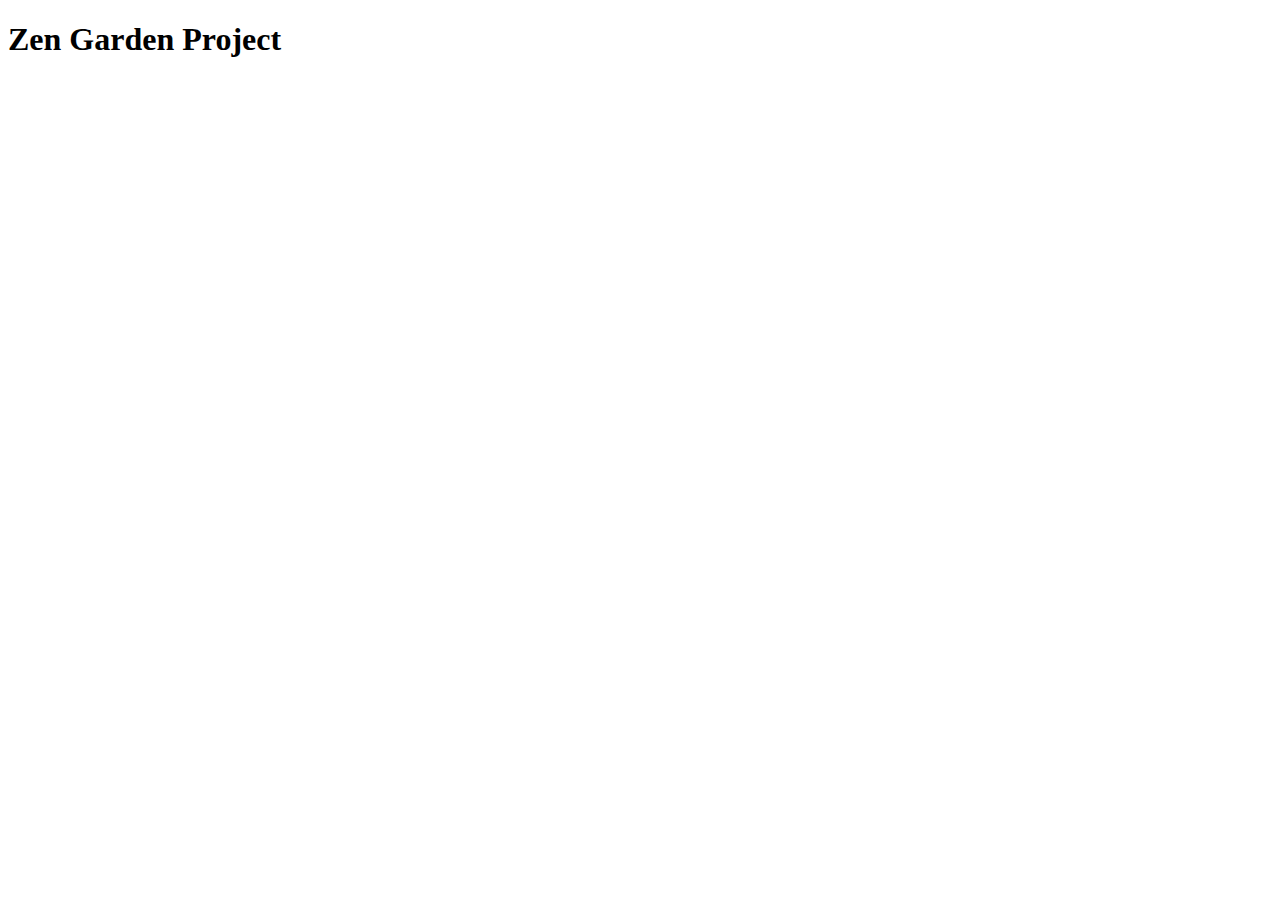
==== base.html @ 4a6605a2 "added 4 scss files, renamed folder" ====
<!DOCTYPE html>
<html lang="en">
    <head>
        <meta charset="utf-8">
        <meta name="viewport" content="width:device-width, initial-scale:1.0">
        <title>Zen Garden Project</title>

    </head>
    <body>
        <h1>Zen Garden Project</h1>
    </body>
</html>
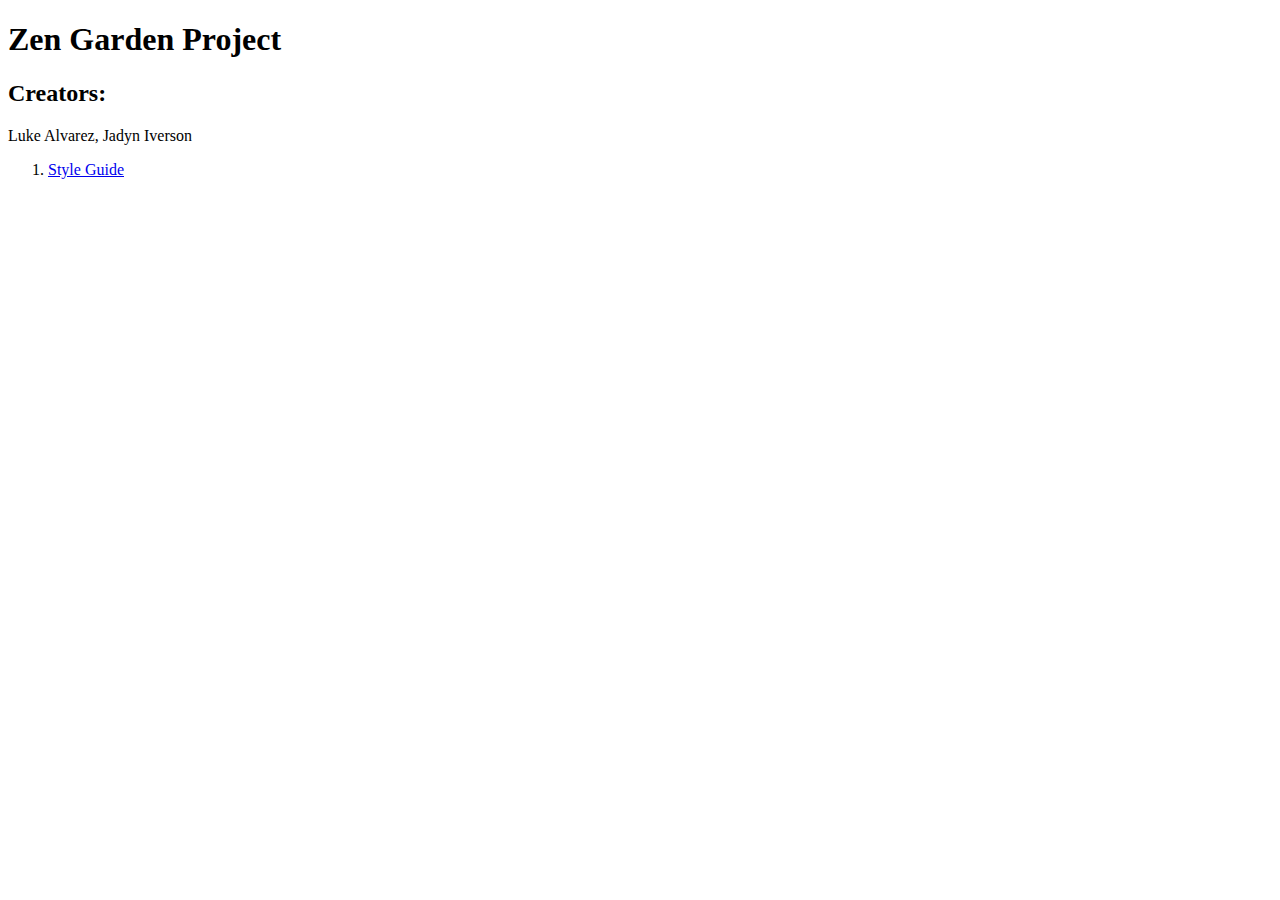
==== commit f30e57a8: "added files and code" ====
--- a/base.html
+++ b/base.html
@@ -8,5 +8,11 @@
     </head>
     <body>
         <h1>Zen Garden Project</h1>
+        <h2>Creators:</h2>
+        <p>Luke Alvarez, Jadyn Iverson</p>
+
+        <ol>
+            <li><a href="style-guide.html">Style Guide</a></li>
+        </ol>
     </body>
 </html>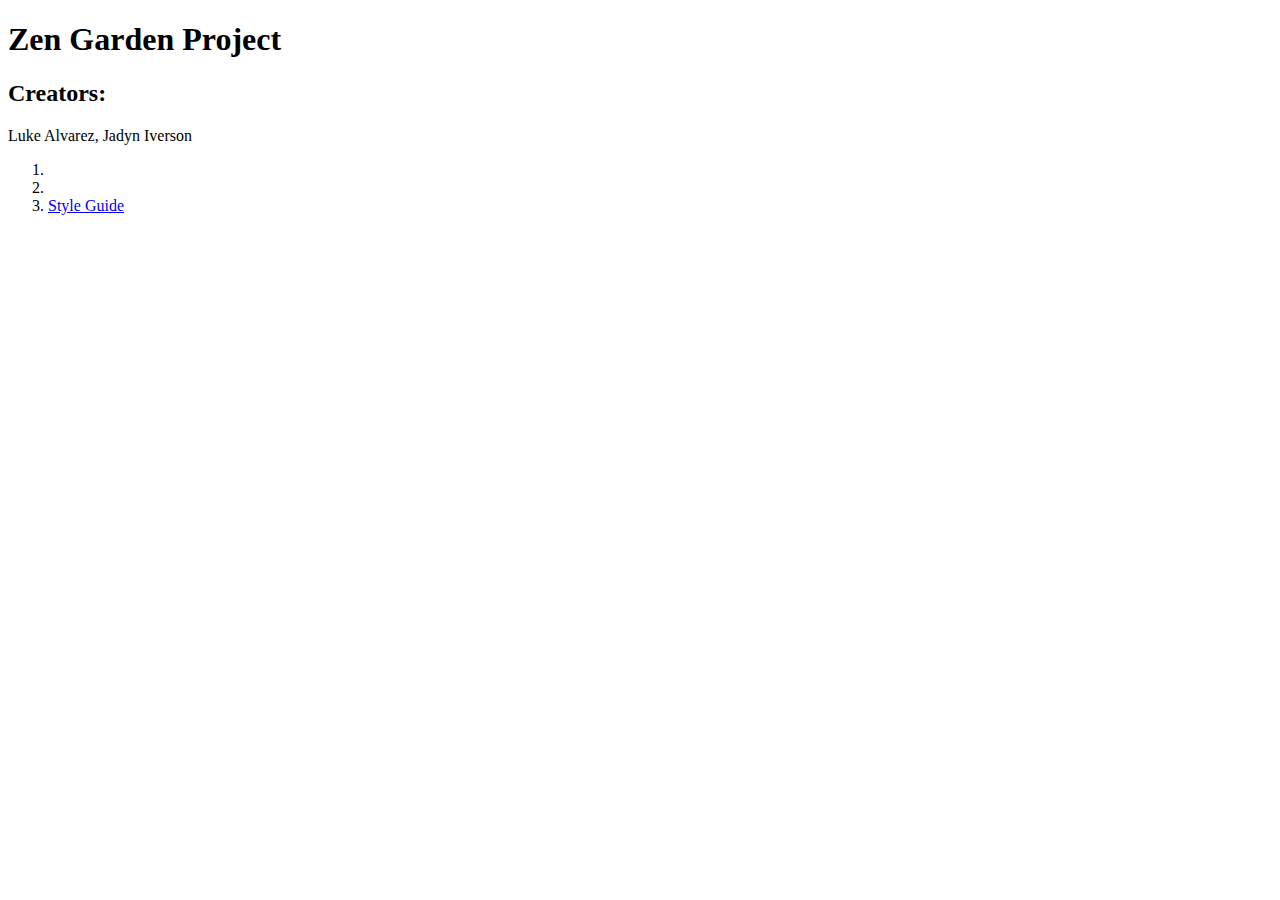
==== commit dfc217d5: "added comment" ====
--- a/base.html
+++ b/base.html
@@ -12,6 +12,8 @@
         <p>Luke Alvarez, Jadyn Iverson</p>
 
         <ol>
+            <li></li>
+            <li></li>
             <li><a href="style-guide.html">Style Guide</a></li>
         </ol>
     </body>
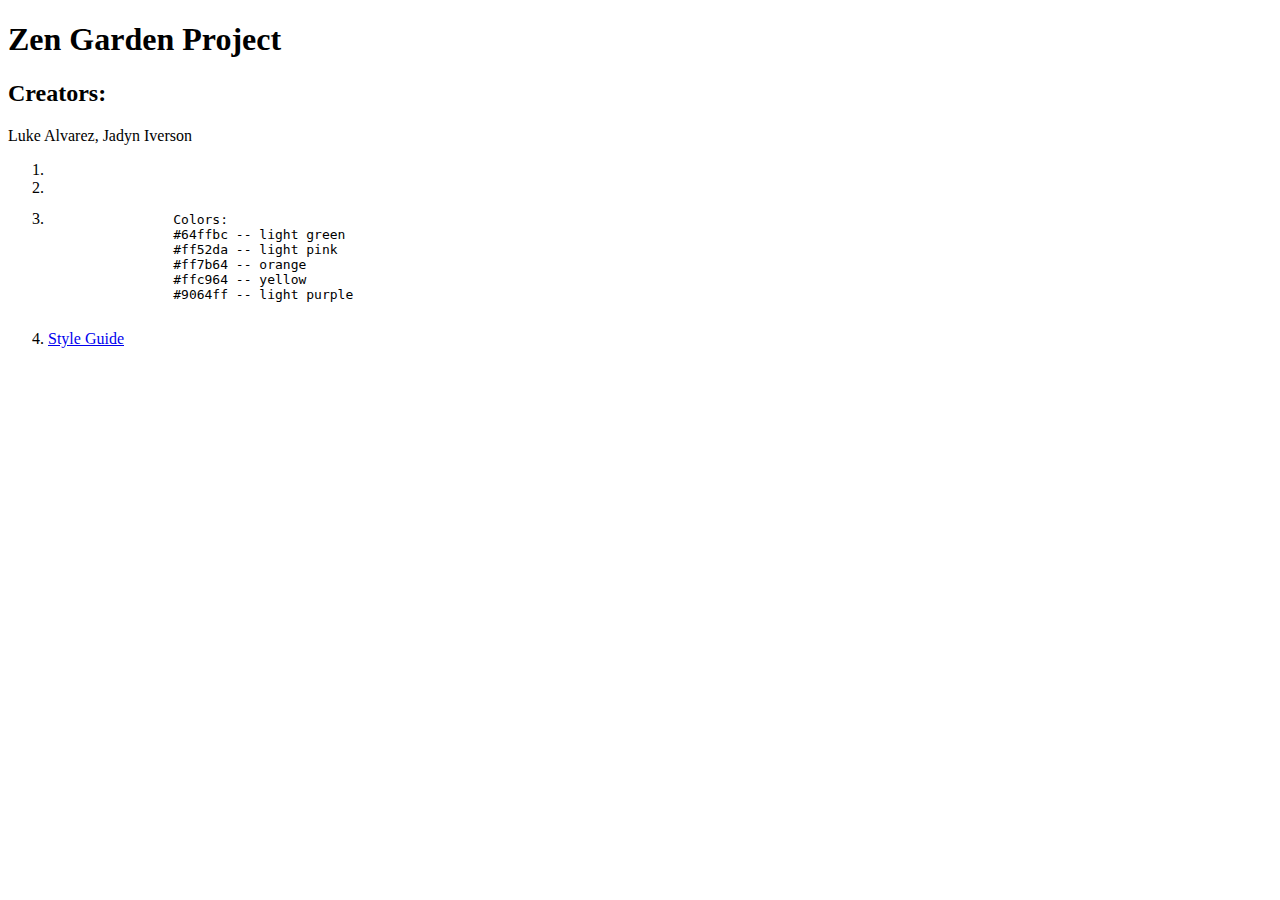
==== commit 3bdd93ec: "added html" ====
--- a/base.html
+++ b/base.html
@@ -12,8 +12,17 @@
         <p>Luke Alvarez, Jadyn Iverson</p>
 
         <ol>
+            <!--wireframes here-->
             <li></li>
             <li></li>
+            <li><pre>
+                Colors:
+                #64ffbc -- light green 
+                #ff52da -- light pink
+                #ff7b64 -- orange
+                #ffc964 -- yellow 
+                #9064ff -- light purple
+            </pre></li>
             <li><a href="style-guide.html">Style Guide</a></li>
         </ol>
     </body>
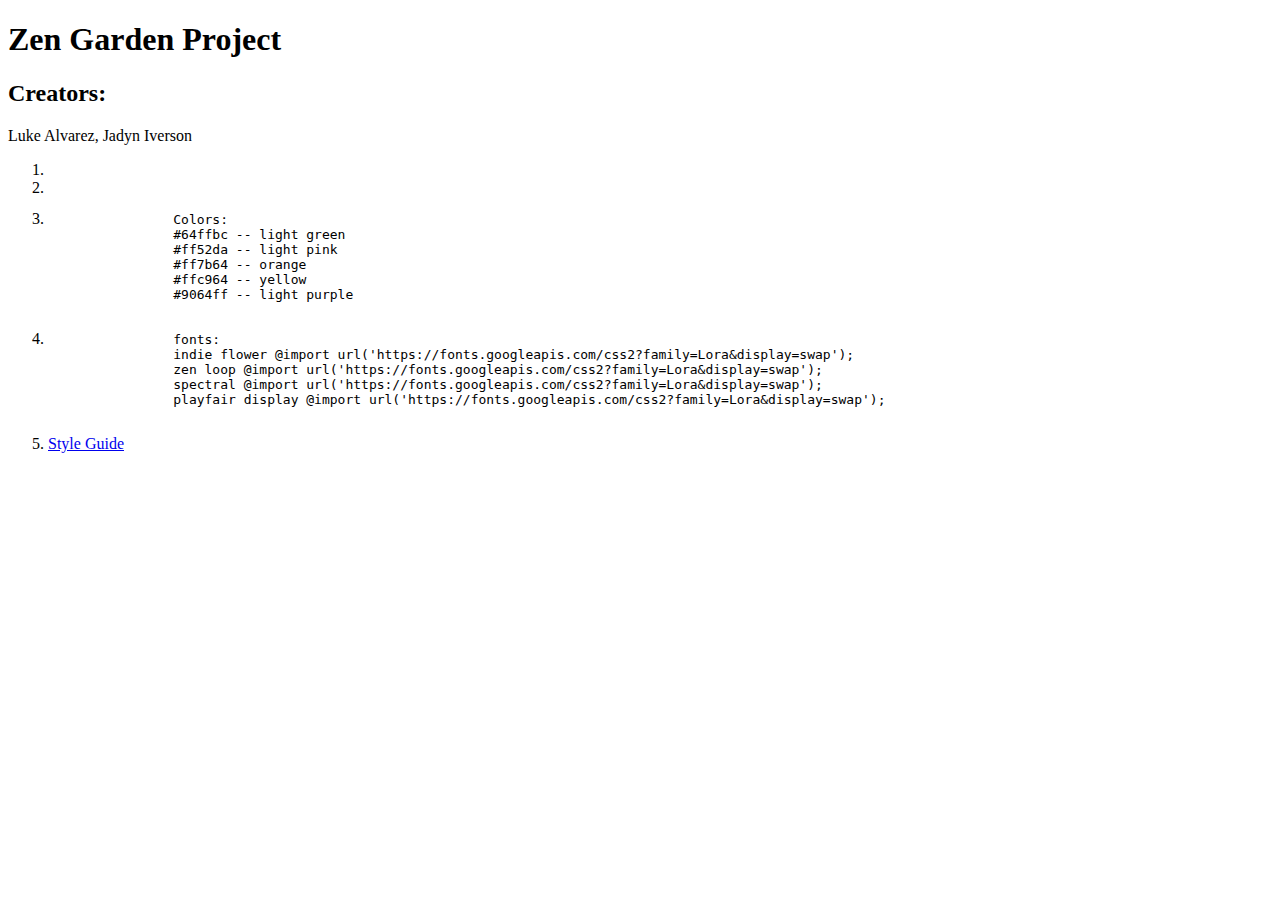
==== commit bcccce91: "added html" ====
--- a/base.html
+++ b/base.html
@@ -23,6 +23,13 @@
                 #ffc964 -- yellow 
                 #9064ff -- light purple
             </pre></li>
+            <li><pre>
+                fonts:
+                indie flower @import url('https://fonts.googleapis.com/css2?family=Lora&display=swap');
+                zen loop @import url('https://fonts.googleapis.com/css2?family=Lora&display=swap');
+                spectral @import url('https://fonts.googleapis.com/css2?family=Lora&display=swap');
+                playfair display @import url('https://fonts.googleapis.com/css2?family=Lora&display=swap');
+            </pre></li>
             <li><a href="style-guide.html">Style Guide</a></li>
         </ol>
     </body>
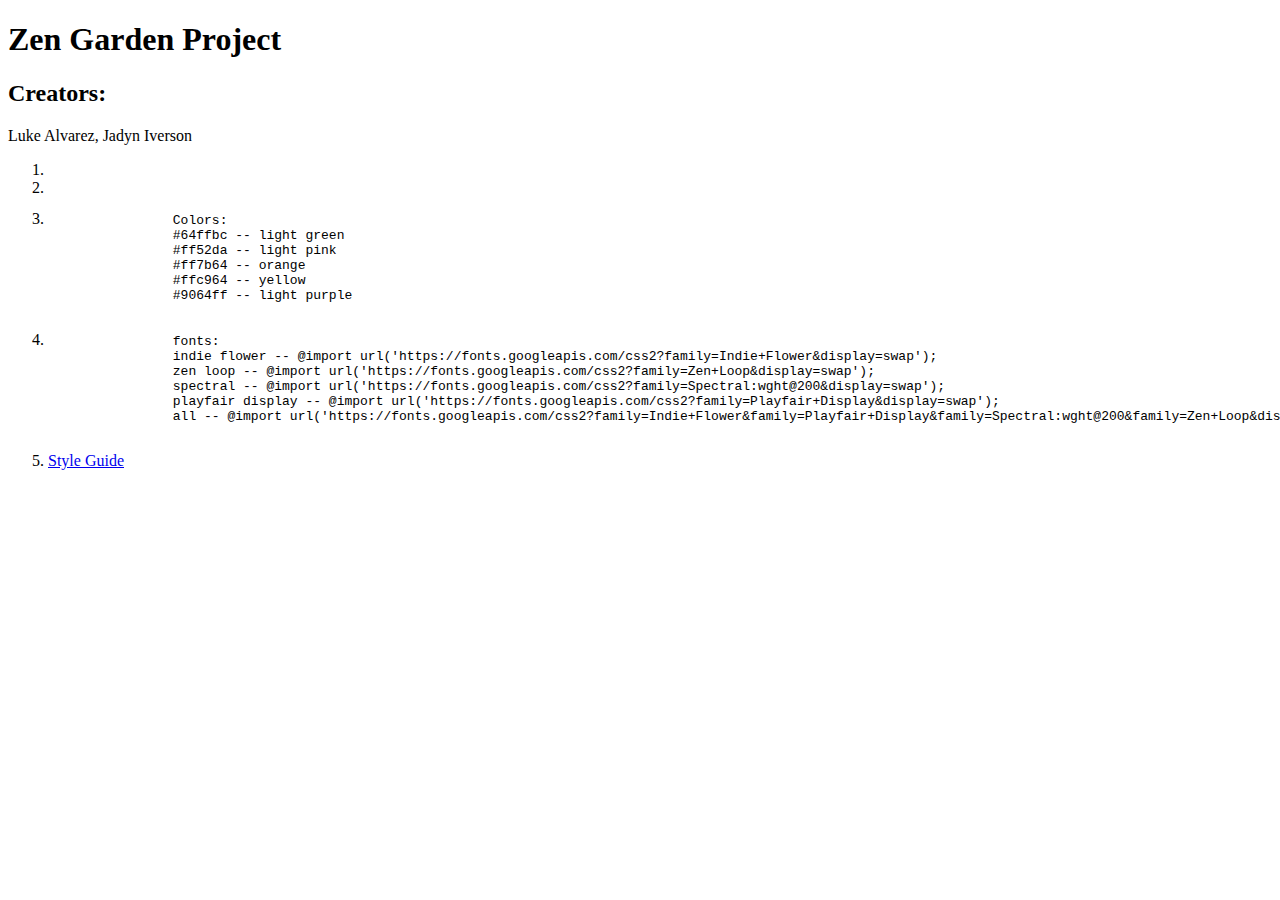
==== commit c32bd4cc: "moved files, added code" ====
--- a/base.html
+++ b/base.html
@@ -25,10 +25,11 @@
             </pre></li>
             <li><pre>
                 fonts:
-                indie flower @import url('https://fonts.googleapis.com/css2?family=Lora&display=swap');
-                zen loop @import url('https://fonts.googleapis.com/css2?family=Lora&display=swap');
-                spectral @import url('https://fonts.googleapis.com/css2?family=Lora&display=swap');
-                playfair display @import url('https://fonts.googleapis.com/css2?family=Lora&display=swap');
+                indie flower -- @import url('https://fonts.googleapis.com/css2?family=Indie+Flower&display=swap');
+                zen loop -- @import url('https://fonts.googleapis.com/css2?family=Zen+Loop&display=swap');
+                spectral -- @import url('https://fonts.googleapis.com/css2?family=Spectral:wght@200&display=swap');
+                playfair display -- @import url('https://fonts.googleapis.com/css2?family=Playfair+Display&display=swap');
+                all -- @import url('https://fonts.googleapis.com/css2?family=Indie+Flower&family=Playfair+Display&family=Spectral:wght@200&family=Zen+Loop&display=swap');
             </pre></li>
             <li><a href="style-guide.html">Style Guide</a></li>
         </ol>
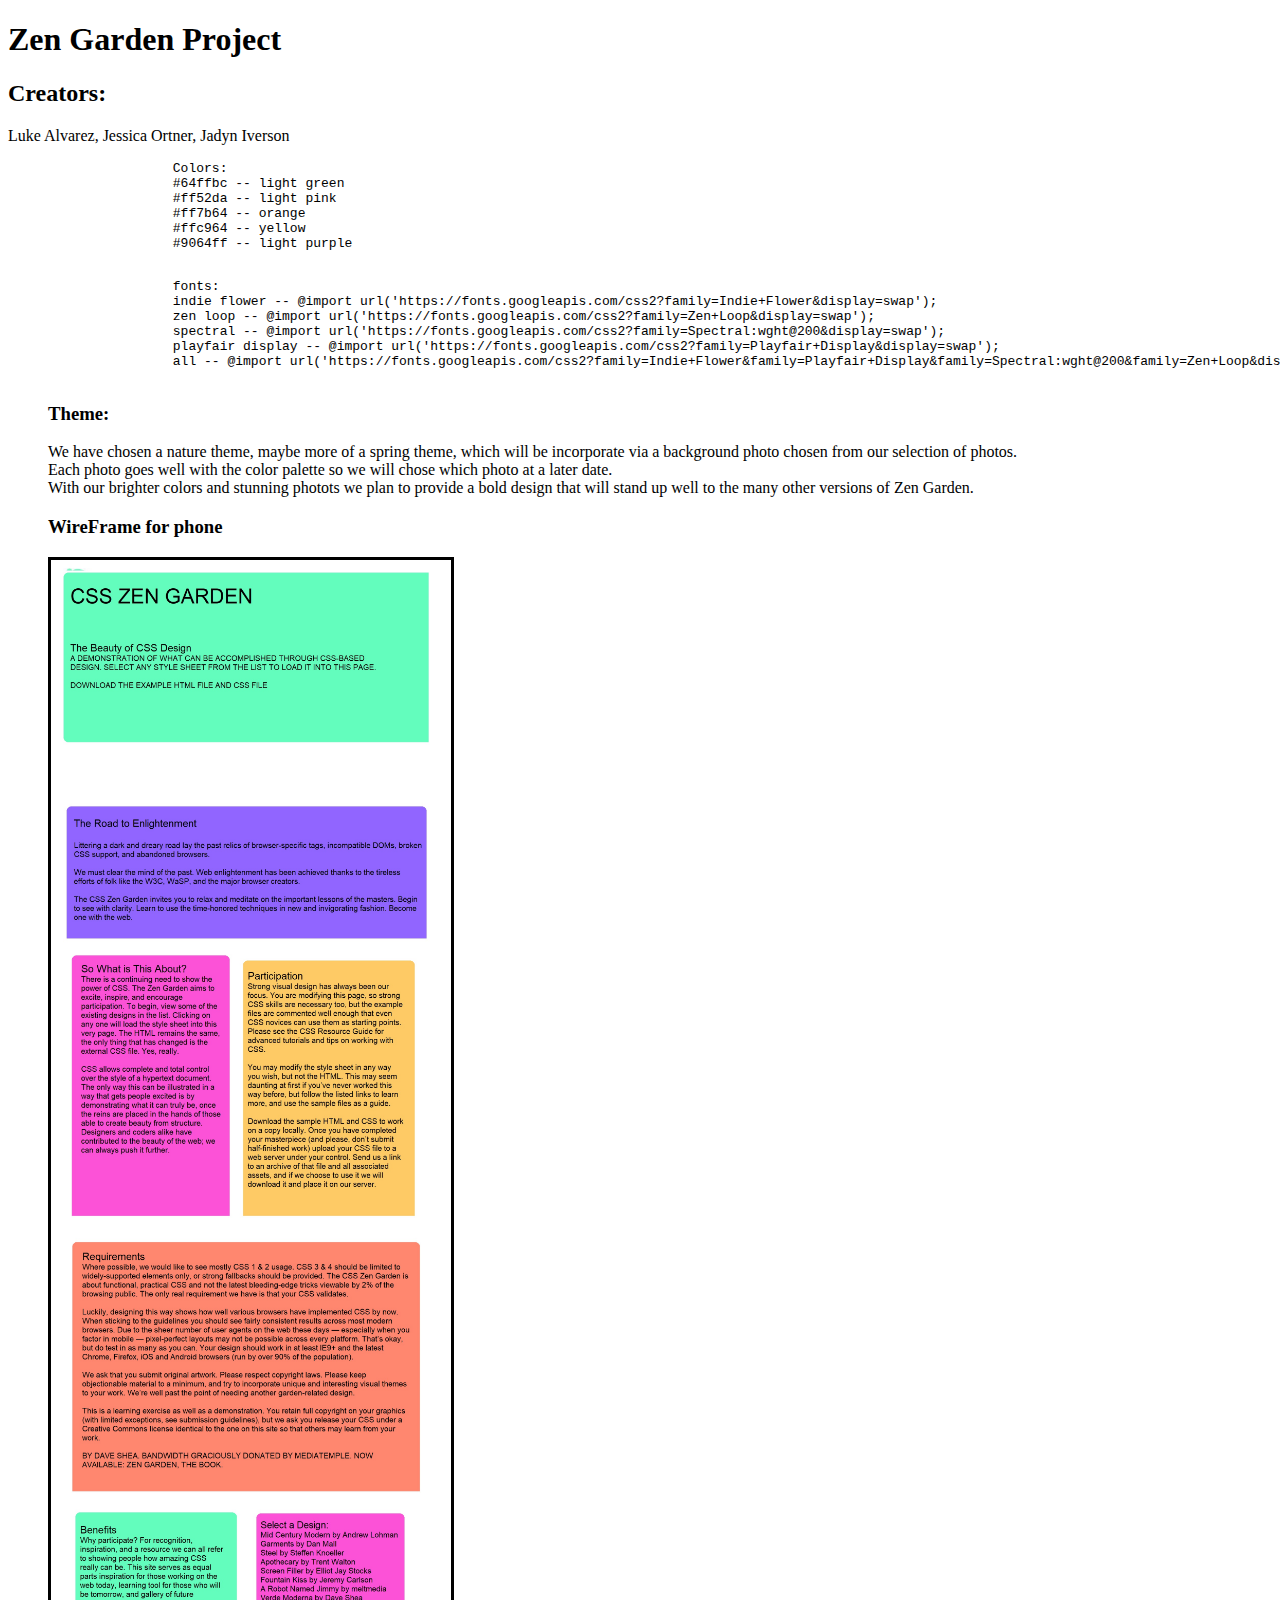
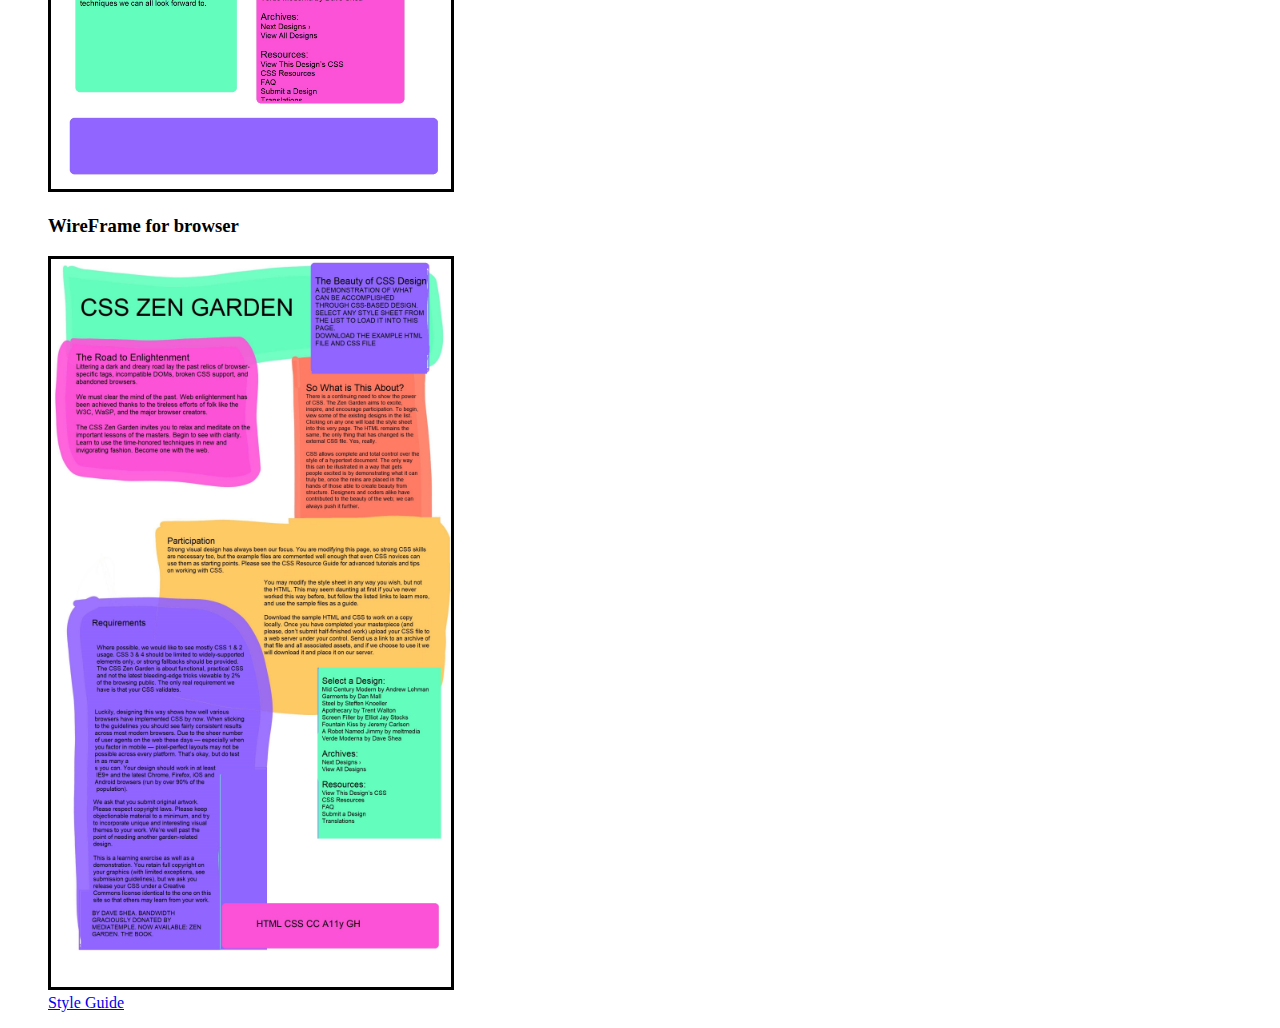
==== commit 1f327a40: "added code & files" ====
--- a/base.html
+++ b/base.html
@@ -4,12 +4,20 @@
         <meta charset="utf-8">
         <meta name="viewport" content="width:device-width, initial-scale:1.0">
         <title>Zen Garden Project</title>
-
+        <style>
+            .pic {
+                width: 400px;
+                border: solid black;
+            }
+            ol {
+                list-style: none;
+            }
+        </style>
     </head>
     <body>
         <h1>Zen Garden Project</h1>
         <h2>Creators:</h2>
-        <p>Luke Alvarez, Jadyn Iverson</p>
+        <p>Luke Alvarez, Jessica Ortner, Jadyn Iverson</p>
 
         <ol>
             <!--wireframes here-->
@@ -31,6 +39,13 @@
                 playfair display -- @import url('https://fonts.googleapis.com/css2?family=Playfair+Display&display=swap');
                 all -- @import url('https://fonts.googleapis.com/css2?family=Indie+Flower&family=Playfair+Display&family=Spectral:wght@200&family=Zen+Loop&display=swap');
             </pre></li>
+            <li><h3>Theme:</h3><p>
+                We have chosen a nature theme, maybe more of a spring theme, which will be incorporate via a background photo chosen from our selection of photos.<br>
+                Each photo goes well with the color palette so we will chose which photo at a later date.<br>
+                With our brighter colors and stunning photots we plan to provide a bold design that will stand up well to the many other versions of Zen Garden.
+            </p></li>
+            <li><h3>WireFrame for phone</h3><img src="./Wireframes/small-wireframe.jpg" class="pic"></li>
+            <li><h3>WireFrame for browser</h3><img src="./Wireframes/large-wireframe.jpg" class="pic"></li>
             <li><a href="style-guide.html">Style Guide</a></li>
         </ol>
     </body>
